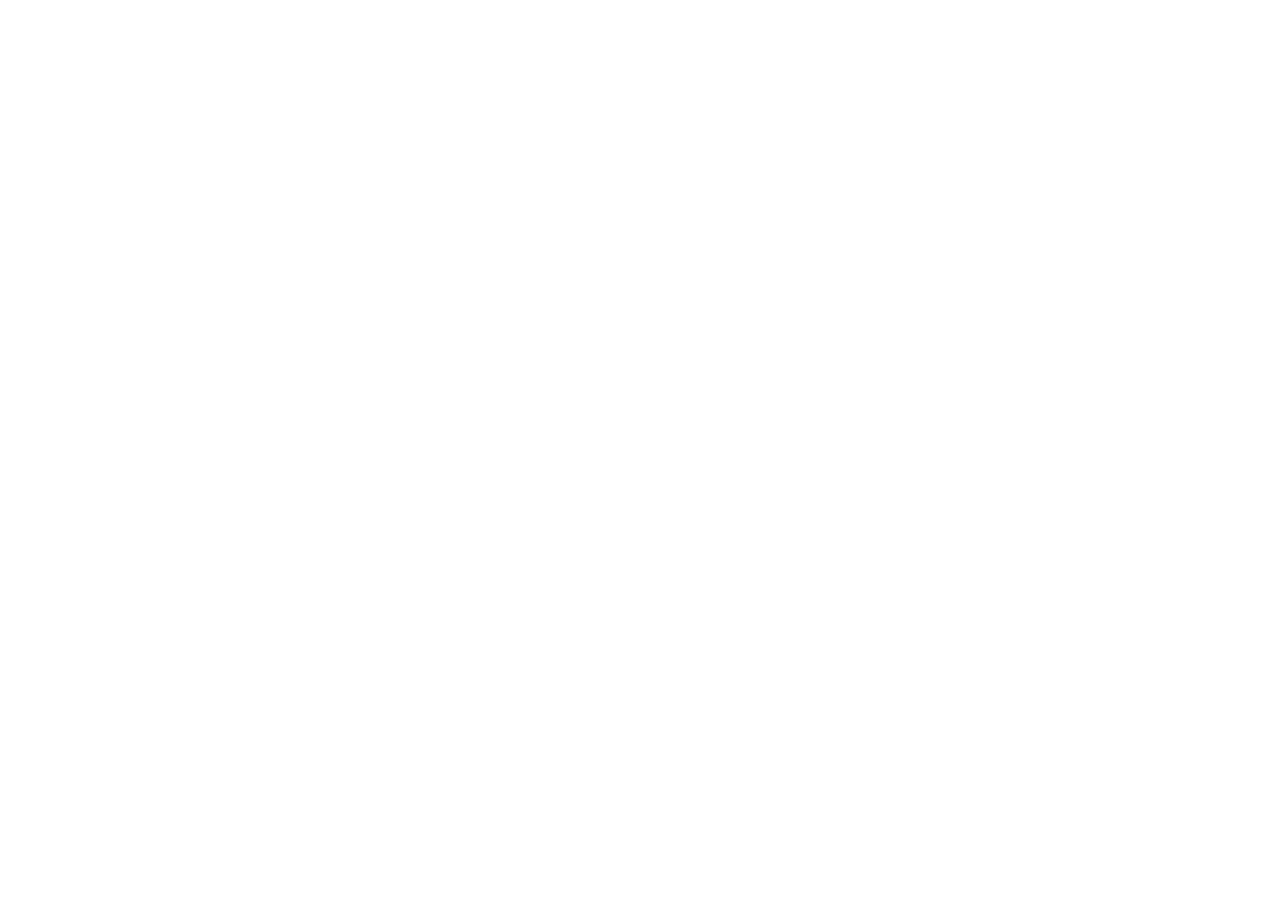
==== MaskInput/index.html @ 4c153cf3 "add new archive for maskItem" ====
<!DOCTYPE html>
<html lang="en">
<head>
    <meta charset="UTF-8">
    <meta http-equiv="X-UA-Compatible" content="IE=edge">
    <meta name="viewport" content="width=device-width, initial-scale=1.0">
    <title>MaskItem</title>
</head>
<body>
    
</body>
</html>
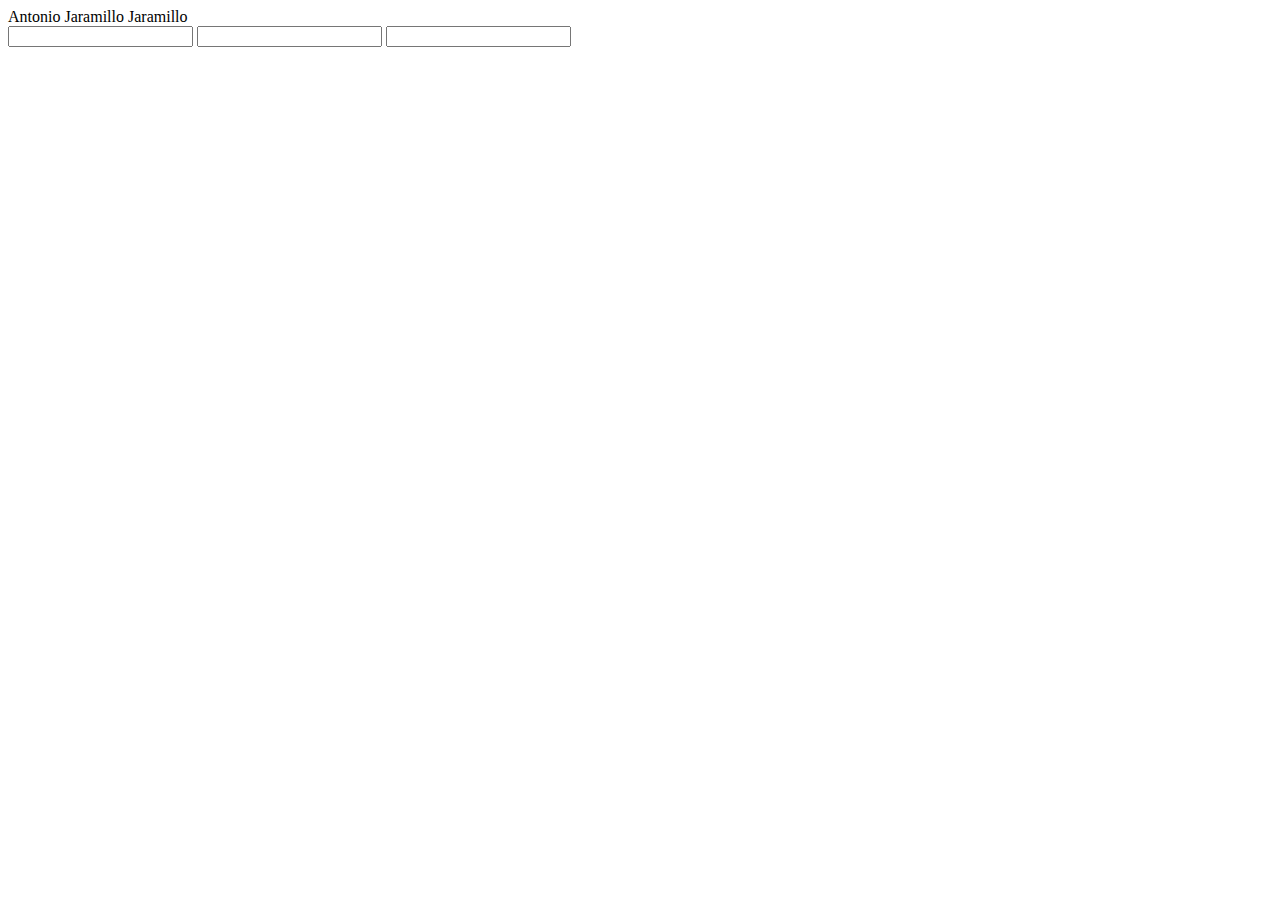
==== commit 71abc619: "create main" ====
--- a/MaskInput/index.html
+++ b/MaskInput/index.html
@@ -1,12 +1,22 @@
 <!DOCTYPE html>
 <html lang="en">
-<head>
-    <meta charset="UTF-8">
-    <meta http-equiv="X-UA-Compatible" content="IE=edge">
-    <meta name="viewport" content="width=device-width, initial-scale=1.0">
-    <title>MaskItem</title>
-</head>
-<body>
-    
-</body>
-</html>+  <head>
+    <meta charset="UTF-8" />
+    <meta http-equiv="X-UA-Compatible" content="IE=edge" />
+    <meta name="viewport" content="width=device-width, initial-scale=1.0" />
+    <title>MaskInput</title>
+    <link rel="stylesheet" href="./main.css" />
+  </head>
+  <body>
+    <div id="app">
+      <div class="card">
+        <div class="holder">Antonio Jaramillo Jaramillo</div>
+        <input type="text" id="inputCard" />
+        <input type="text" id="inputDate" />
+        <input type="text" id="inputCVV" />
+      </div>
+    </div>
+
+    <script src="./main.js"></script>
+  </body>
+</html>
